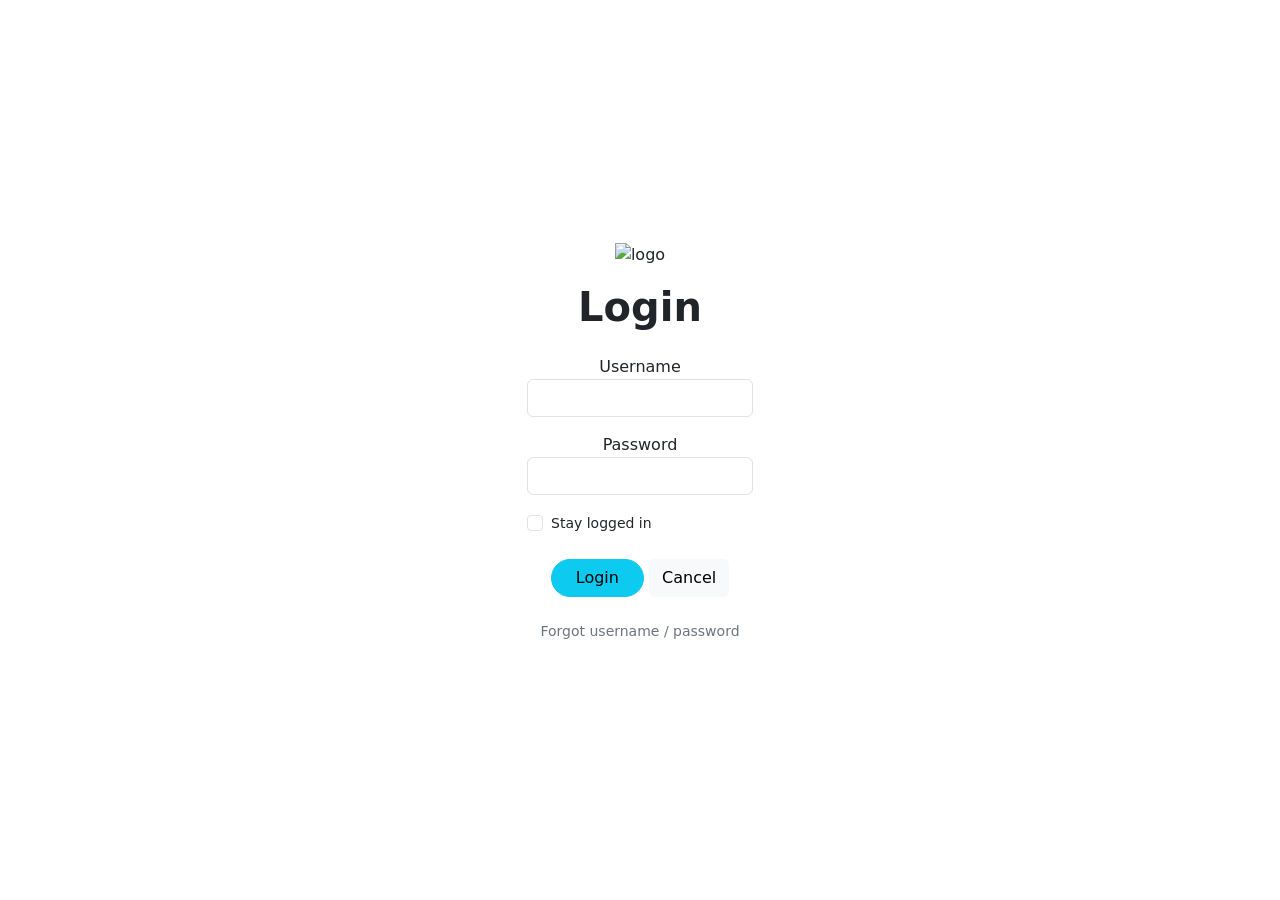
==== index.html @ ce824754 "Add initial HTML structure for login page" ====
<!DOCTYPE html>
<html lang="en">
<head>
    <meta charset="UTF-8">
    <meta name="viewport" content="width=device-width, initial-scale=1.0">

    <title>Q4 SkillsTest1</title>

    <!-- css -->
    <link rel="stylesheet" href="style.css">

    <!-- bootstrap -->
       <link href="https://cdn.jsdelivr.net/npm/bootstrap@5.3.3/dist/css/bootstrap.min.css" rel="stylesheet">
    <script src="https://cdn.jsdelivr.net/npm/bootstrap@5.3.3/dist/js/bootstrap.bundle.min.js"></script> 

</head>

<body>


    <!-- LOGIN PAGE -->
    <div class="container-fluid vh-100 d-flex justify-content-center align-items-center" id="loginPage">

        <div class="login-card text-center p-4">

            <!-- logo -->
            <img src="logo.png" alt="logo" class="logo mb-3">

            <h1 class="fw-bold">Login</h1>

            <!-- username -->
            <div class="mt-4">
                <label class="small-title">Username</label>
                <input type="text" id="username" class="form-control">
            </div>

            <!-- password -->
            <div class="mt-3">
                <label class="small-title">Password</label>
                <input type="password" id="password" class="form-control">
            </div>

            <!-- checkbox -->
            <div class="form-check text-start mt-3">

                <input class="form-check-input" type="checkbox">

                <label class="form-check-label small">
                    Stay logged in
                </label>

            </div>

            <!-- buttons -->
            <div class="mt-4">

                <button class="btn btn-info rounded-pill px-4" onclick="login()">
                    Login
                </button>

                <button class="btn btn-light">
                    Cancel
                </button>

            </div>

            <!-- output -->
            <p id="output" class="mt-3"></p>

            <!-- forgot -->
            <p class="small mt-4 text-secondary">
                Forgot username / password
            </p>

        </div>

    </div>


    <script src="main.js"></script>

</body>
</html>
---- style.css ----
/* notebook styles*/
img{
    width: 250px;
}
body{
    background-image: url("https://image.slidesdocs.com/responsive-images/slides/0-orange-gradient-general-work-report-powerpoint-background_a735002259__960_540.jpg");
     background-size: cover;
    background-position: center;
    background-attachment: fixed;
    min-height: 110-vh;
}
a{
    color: white;
}
.card:hover{
    transform: scale(1.05);
}
button:hover{
    transform: scale(1.05);
}
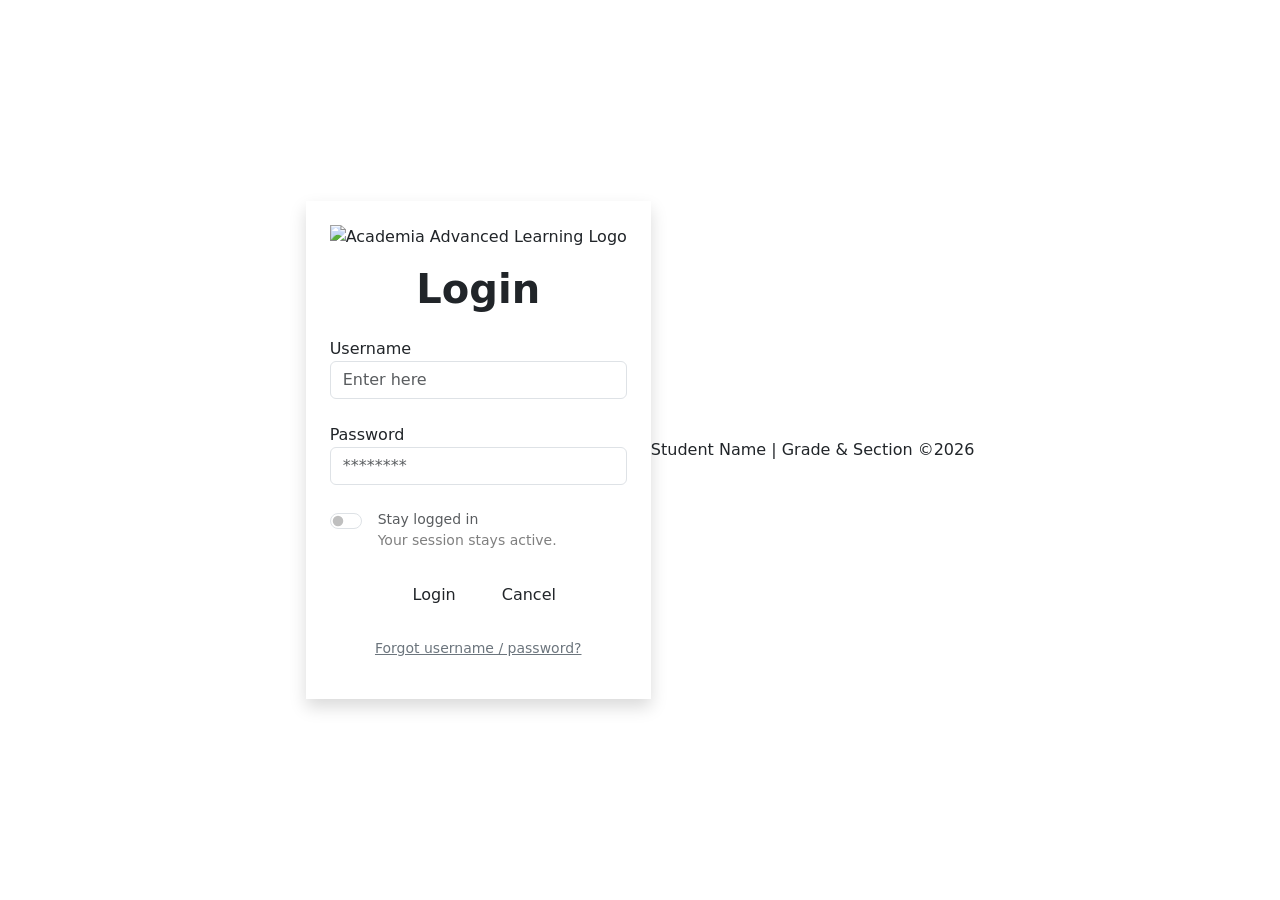
==== commit bdb2aef7: "Update index.html" ====
--- a/index.html
+++ b/index.html
@@ -3,81 +3,53 @@
 <head>
     <meta charset="UTF-8">
     <meta name="viewport" content="width=device-width, initial-scale=1.0">
+    <title>Student Portal - Login</title>
+    <link href="https://cdn.jsdelivr.net/npm/bootstrap@5.3.3/dist/css/bootstrap.min.css" rel="stylesheet">
+    <link rel="stylesheet" href="style.css">
+</head>
+<body class="bg-geometric">
 
-    <title>Q4 SkillsTest1</title>
+    <div class="container-fluid vh-100 d-flex justify-content-center align-items-center">
+        <div class="login-card text-center p-4 shadow">
+            
+            <div class="mb-3 mx-auto" >
+                <img src="Image_20260516_152941_323-removebg-preview.png" alt="Academia Advanced Learning Logo" class="img-fluid w-100 h-100 object-fit-contain">
+            </div>
+            
+            <h1 class="fw-bold mb-4 text-dark">Login</h1>
 
-    <!-- css -->
-    <link rel="stylesheet" href="style.css">
-
-    <!-- bootstrap -->
-       <link href="https://cdn.jsdelivr.net/npm/bootstrap@5.3.3/dist/css/bootstrap.min.css" rel="stylesheet">
-    <script src="https://cdn.jsdelivr.net/npm/bootstrap@5.3.3/dist/js/bootstrap.bundle.min.js"></script> 
-
-</head>
-
-<body>
-
-
-    <!-- LOGIN PAGE -->
-    <div class="container-fluid vh-100 d-flex justify-content-center align-items-center" id="loginPage">
-
-        <div class="login-card text-center p-4">
-
-            <!-- logo -->
-            <img src="logo.png" alt="logo" class="logo mb-3">
-
-            <h1 class="fw-bold">Login</h1>
-
-            <!-- username -->
-            <div class="mt-4">
-                <label class="small-title">Username</label>
-                <input type="text" id="username" class="form-control">
+            <div class="mt-3 text-start position-relative">
+                <span class="custom-badge-label">Username</span>
+                <input type="text" id="username" class="form-control custom-input" placeholder="Enter here">
             </div>
 
-            <!-- password -->
-            <div class="mt-3">
-                <label class="small-title">Password</label>
-                <input type="password" id="password" class="form-control">
+            <div class="mt-4 text-start position-relative">
+                <span class="custom-badge-label">Password</span>
+                <input type="password" id="password" class="form-control custom-input" placeholder="********">
             </div>
 
-            <!-- checkbox -->
-            <div class="form-check text-start mt-3">
-
-                <input class="form-check-input" type="checkbox">
-
-                <label class="form-check-label small">
-                    Stay logged in
+            <div class="form-check form-switch text-start mt-4">
+                <input class="form-check-input custom-switch" type="checkbox" id="stayLogged">
+                <label class="form-check-label text-muted small ms-2" for="stayLogged">
+                    Stay logged in<br><span class="text-black-50 extra-small">Your session stays active.</span>
                 </label>
-
             </div>
 
-            <!-- buttons -->
-            <div class="mt-4">
-
-                <button class="btn btn-info rounded-pill px-4" onclick="login()">
-                    Login
-                </button>
-
-                <button class="btn btn-light">
-                    Cancel
-                </button>
-
+            <div class="mt-4 d-flex justify-content-center gap-2">
+                <button class="btn btn-cyan rounded-pill px-4" onclick="handleLogin()">Login</button>
+                <button class="btn btn-link text-decoration-none text-dark small" onclick="clearForm()">Cancel</button>
             </div>
 
-            <!-- output -->
-            <p id="output" class="mt-3"></p>
-
-            <!-- forgot -->
-            <p class="small mt-4 text-secondary">
-                Forgot username / password
+            <p id="login-error" class="text-danger small mt-3 fw-bold"></p>
+            
+            <p class="small mt-4 text-secondary text-decoration-underline cursor-pointer" onclick="revealCredentials()">
+                Forgot username / password?
             </p>
-
         </div>
-
+        
+        <div class="mockup-footer-tag">Student Name | Grade & Section ©2026</div>
     </div>
 
-
     <script src="main.js"></script>
-
 </body>
 </html>
